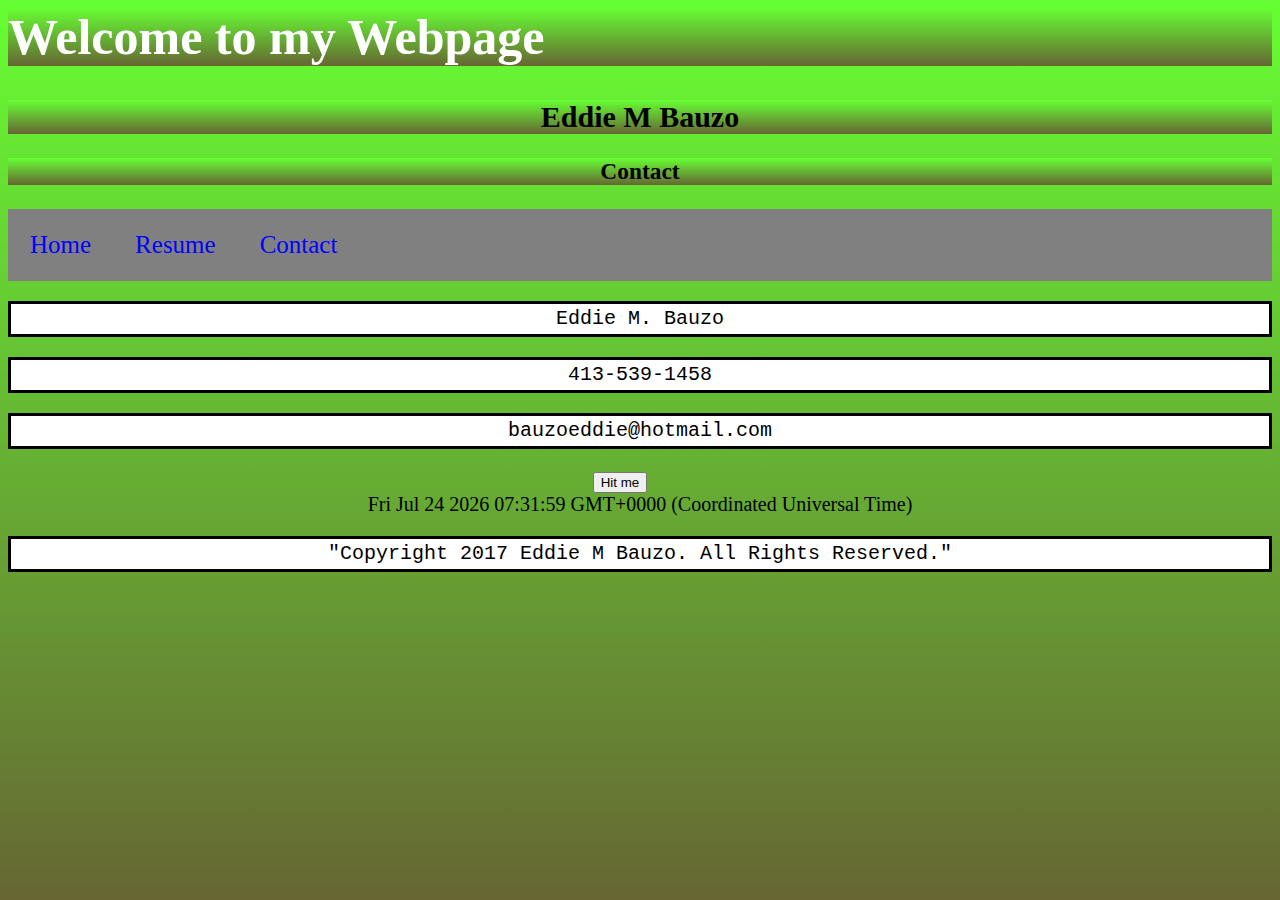
==== contact.html @ 63202943 "Update contact.html" ====
<!DOCTYPE>

<html>
<head>
<title>Eddie M Bauzo</title>
	<meta name="Eddie M Bauzo" content="Eddie M Bauzo">
	<link rel="html" href="index">
	<link rel="html" href="resume">
	<link rel="html" href="contact">
	<link rel="stylesheet" type="text/css" href="/css/main.css">
	<link rel="stylesheet" type="text/js" href="main/javascript.js">  
</head>
<body class= "website">
<form name="myform">
		<h1>Welcome to my Webpage</h1>
		<h2>Eddie M Bauzo</h2>
		<h3>Contact</h3>
	</div>
	<ul class="topnav">
  <li><a class="active" href="index">Home</a></li>
  <li><a class="active" href="resume">Resume</a></li>
  <li><a class="active" href="contact">Contact</a></li>
  </ul>
</div>
	<p>Eddie M. Bauzo</p>
	<p>413-539-1458</p>
	<p>bauzoeddie@hotmail.com</p>
</form>
<input type="button" value="Hit me" onClick="myfunction()">
        
<script>
        function myfunction()
        {
          alert("Welcome to my world");
        }
      </script>
<div id="time"><script>document.write(Date());</script></div>
</div>
<div class="footer">
		<div id="footer-info">
		<p>"Copyright 2017 Eddie M Bauzo. All Rights Reserved."</p>
</div>
</div>
</div>
</head>
</html>
---- css/main.css ----
body {
	color: black;
	background: linear-gradient(to bottom, #66ff33 0%, #666633 100%);
	text-align: center;
	font-size: 20px;
	font-family: fantasy;
}
h1 {
	color: white;
	background: linear-gradient(to bottom, #66ff33 0%, #666633 100%);
	border: solid linear-gradient(to bottom, #66ff33 0%, #666633 100%) 15px;
	text-align: left;
	font-size: 50px;
	font-family: fantasy;
}
h2 {
	color: black;
	background: linear-gradient(to bottom, #66ff33 0%, #666633 100%)
}
h3 {
	text-align: center;
	background: linear-gradient(to bottom, #66ff33 0%, #666633 100%);
}
p {
	color: black;
	background: white;
	font: 20px/1.5 courier;
	border: solid black;
}
img {
	background: solid white center;
	opacity: 0.3;
}
#footer-info {
	background: linear-gradient(to bottom, #66ff33 0%, #666633 100%) center;
	color: white;
	border: 4px linear-gradient(to bottom, #66ff33 0%, #666633 100%) solid;
}
/* Add a gray right border to all list items, except the last item (last-child) */

ul.topnav {
    list-style-type: none;
    margin: 0;
    padding: 0;
    overflow: hidden;
    background-color: gray;
}

ul.topnav li {float: left;}

ul.topnav li a {
    display: block;
    color: blue;
    text-align: center;
    padding: 22px 22px;
    text-decoration: none;
	font-size: 25;
}

ul.topnav li a:hover:not(.active) {background-color: gray;}

ul.topnav li a.active {background-color: gray;}

ul.topnav li.right {float: right;}

@media screen and (max-width: 600px){
    ul.topnav li.right, 
    ul.topnav li {float: none;}
}
ul.topnav {
    list-style-type: none;
    margin: 0;
    padding: 0;
    overflow: hidden;
    background-color: gray;
}
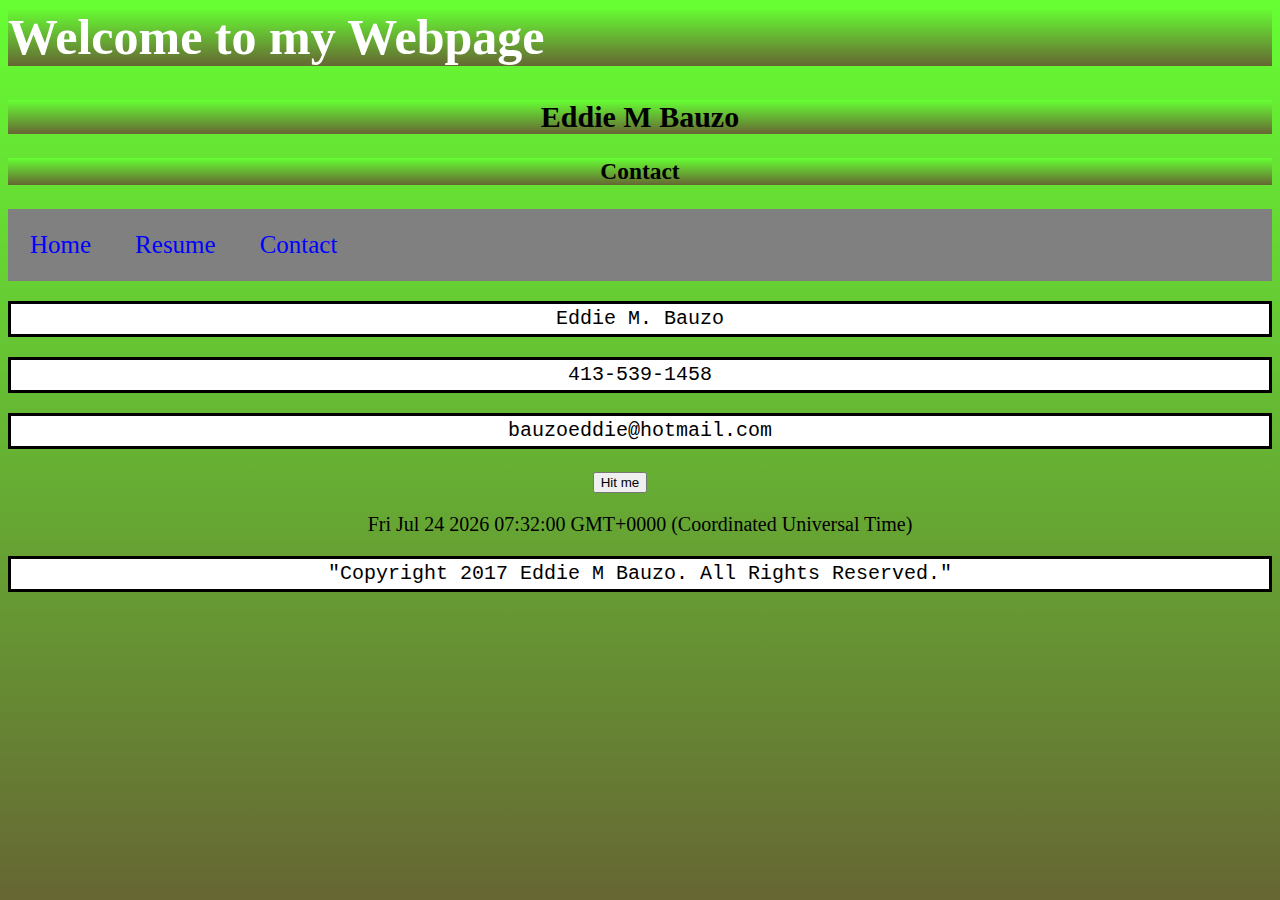
==== commit 1c0112e2: "Update contact.html" ====
--- a/contact.html
+++ b/contact.html
@@ -7,8 +7,7 @@
 	<link rel="html" href="index">
 	<link rel="html" href="resume">
 	<link rel="html" href="contact">
-	<link rel="stylesheet" type="text/css" href="/css/main.css">
-	<link rel="stylesheet" type="text/js" href="main/javascript.js">  
+	<link rel="stylesheet" type="text/css" href="/css/main.css">  
 </head>
 <body class= "website">
 <form name="myform">
@@ -25,7 +24,7 @@
 	<p>Eddie M. Bauzo</p>
 	<p>413-539-1458</p>
 	<p>bauzoeddie@hotmail.com</p>
-</form>
+
 <input type="button" value="Hit me" onClick="myfunction()">
         
 <script>
@@ -34,6 +33,7 @@
           alert("Welcome to my world");
         }
       </script>
+</form>
 <div id="time"><script>document.write(Date());</script></div>
 </div>
 <div class="footer">
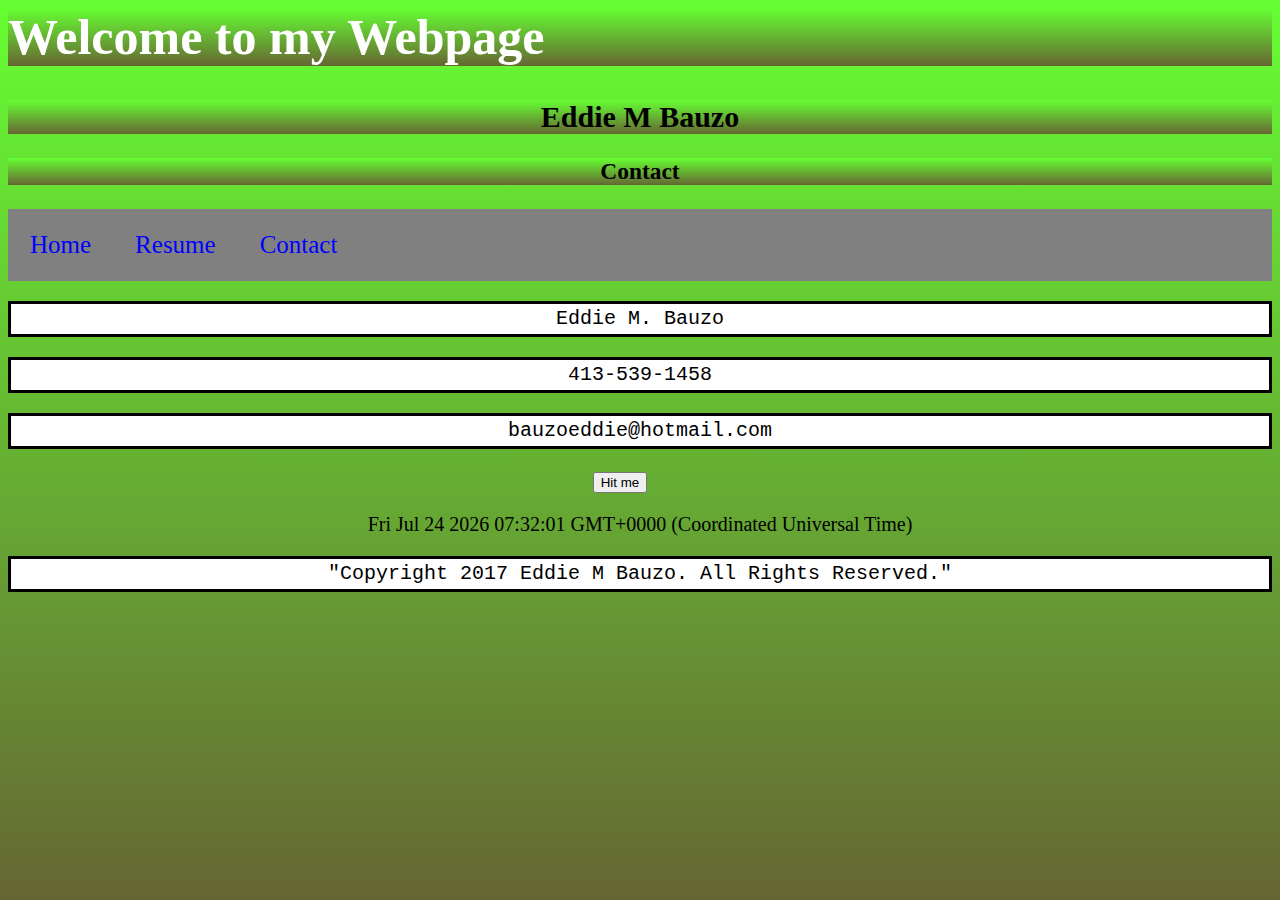
==== commit c31ada45: "Update contact.html" ====
--- a/contact.html
+++ b/contact.html
@@ -25,7 +25,7 @@
 	<p>413-539-1458</p>
 	<p>bauzoeddie@hotmail.com</p>
 
-<input type="button" value="Hit me" onClick="myfunction()">
+<input type="button" value="Hit me" onClick="function()">
         
 <script>
         function myfunction()
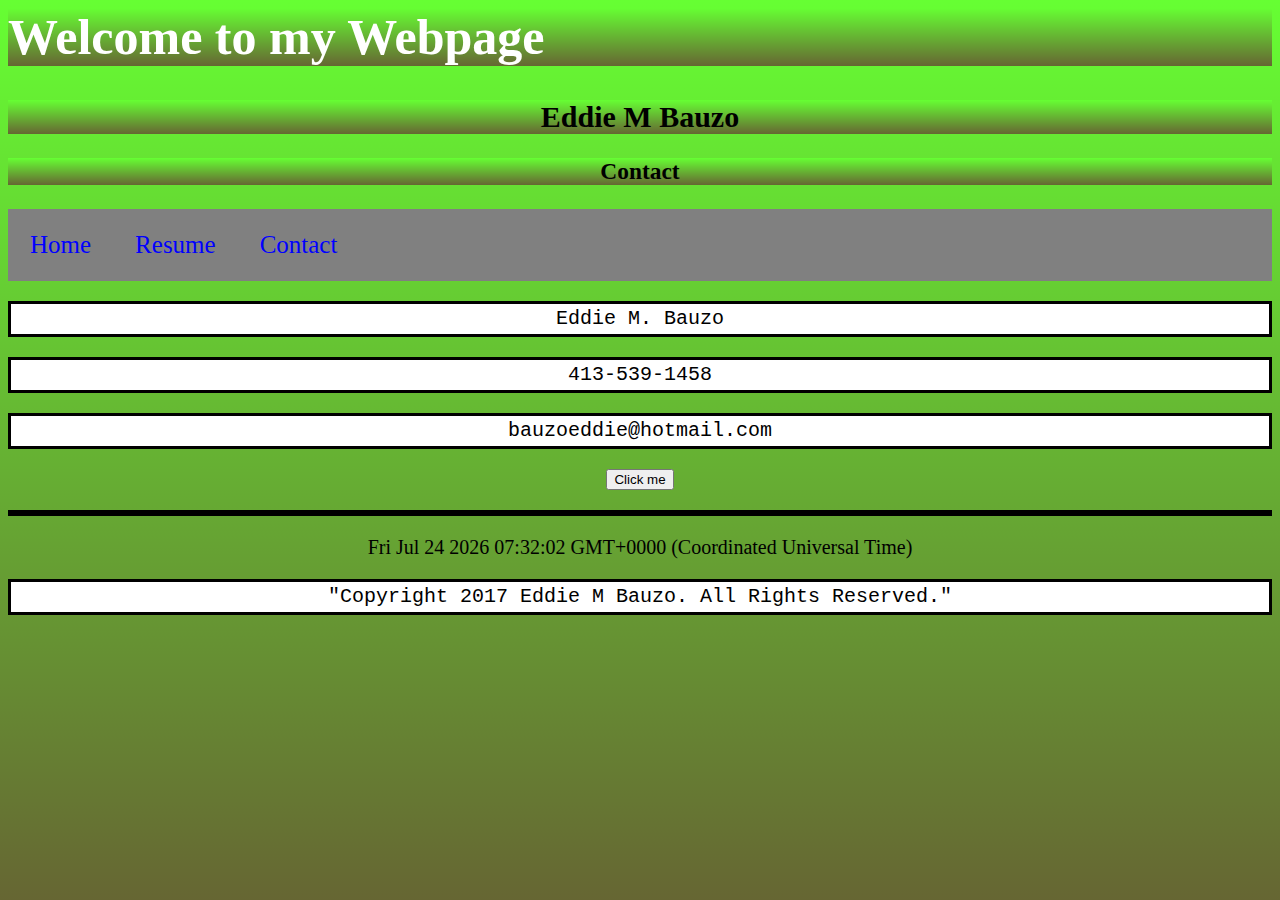
==== commit 793e18ae: "Update contact.html" ====
--- a/contact.html
+++ b/contact.html
@@ -25,14 +25,9 @@
 	<p>413-539-1458</p>
 	<p>bauzoeddie@hotmail.com</p>
 
-<input type="button" value="Hit me" onClick="function()">
-        
-<script>
-        function myfunction()
-        {
-          alert("Welcome to my world");
-        }
-      </script>
+<button type="button"onclick="document.getElementById( 'demo' ).innerHTML = Hello()">
+	Click me </button>
+	<p id="demo"></p>
 </form>
 <div id="time"><script>document.write(Date());</script></div>
 </div>
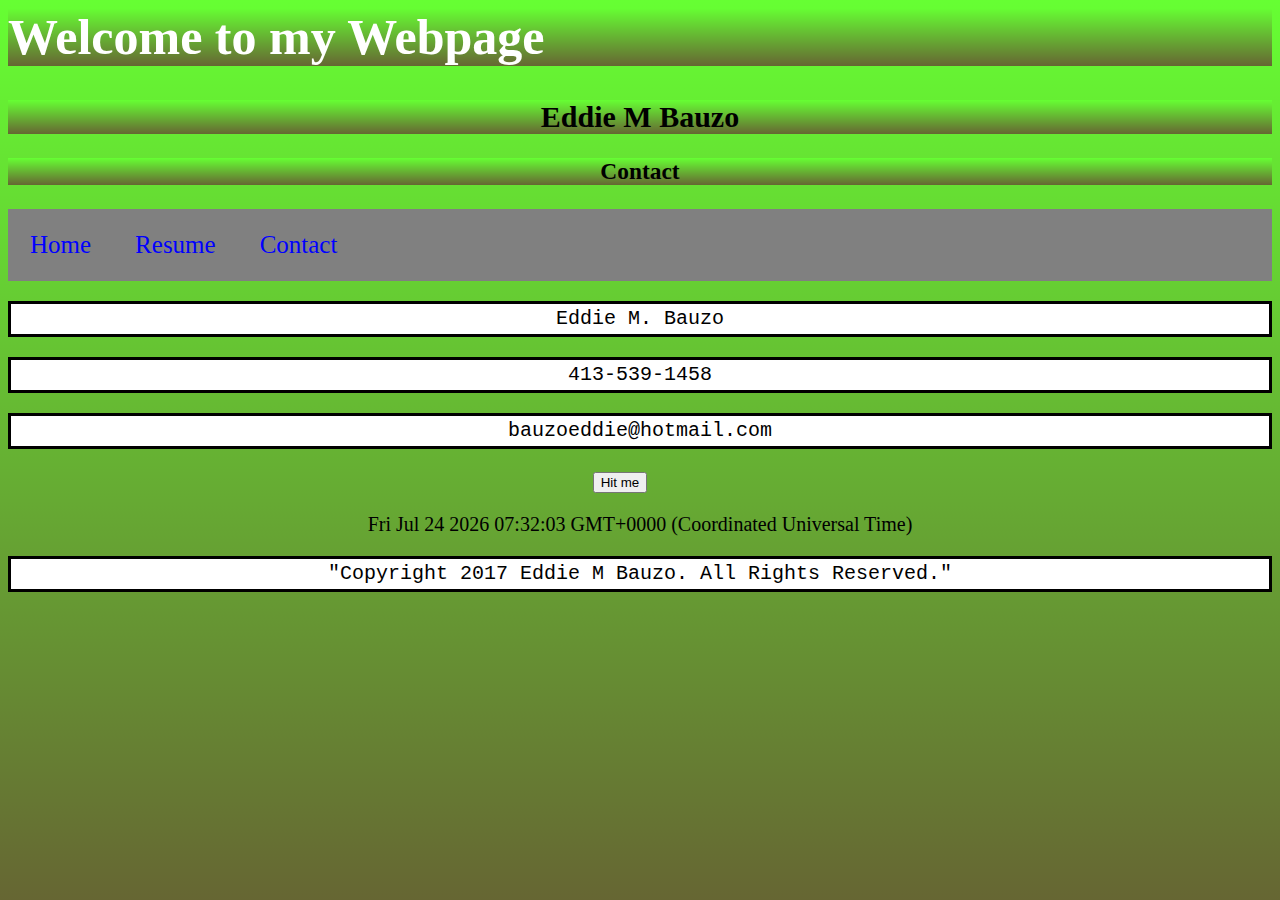
==== commit 8ba80c4a: "Update contact.html" ====
--- a/contact.html
+++ b/contact.html
@@ -24,10 +24,13 @@
 	<p>Eddie M. Bauzo</p>
 	<p>413-539-1458</p>
 	<p>bauzoeddie@hotmail.com</p>
-
-<button type="button"onclick="document.getElementById( 'demo' ).innerHTML = Hello()">
-	Click me </button>
-	<p id="demo"></p>
+<input type="button" value="Hit me" onClick="myfunction()">
+        <script>
+        function myfunction()
+        {
+          alert("Welcome to my world");
+        }
+      </script>
 </form>
 <div id="time"><script>document.write(Date());</script></div>
 </div>
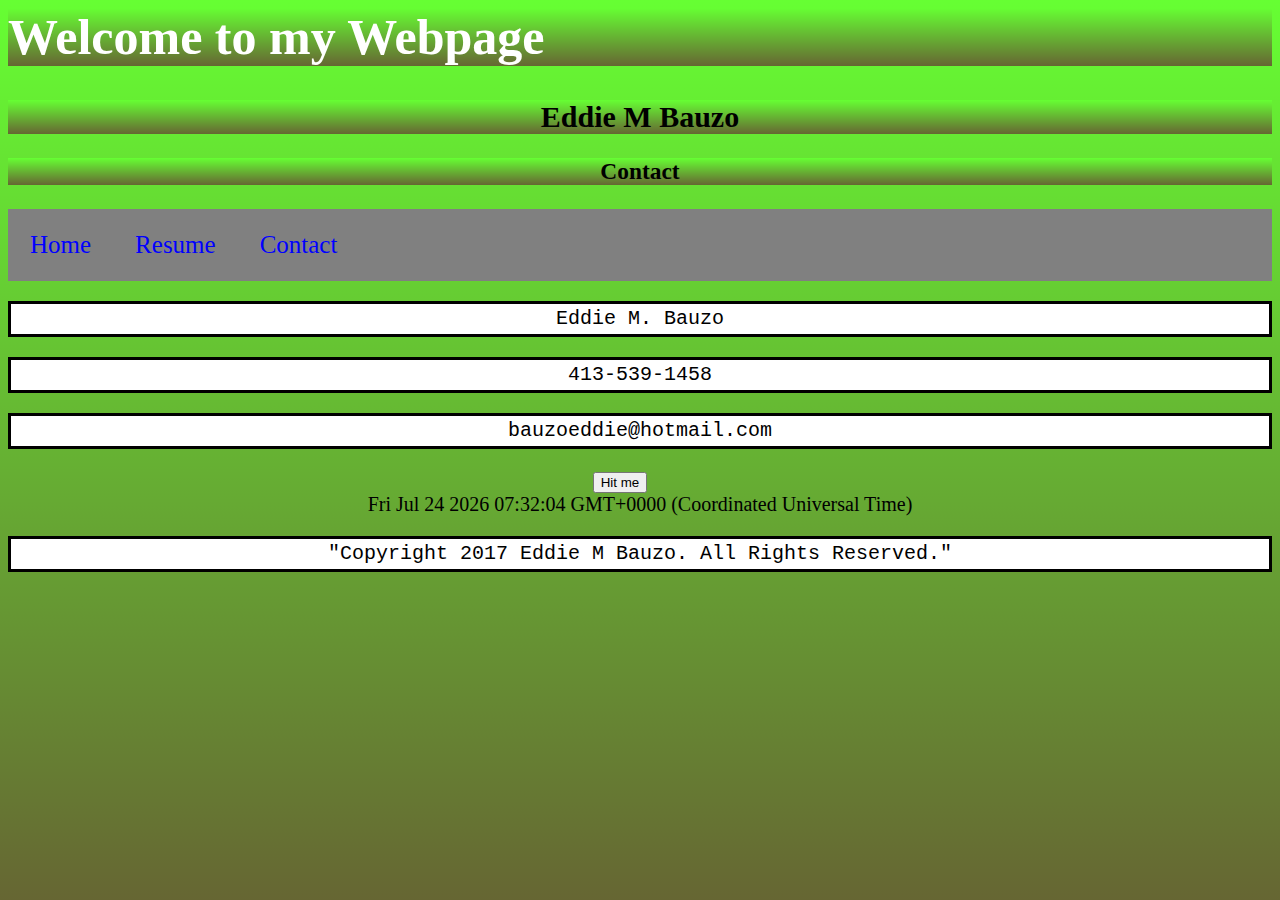
==== commit 5324bb7c: "Update contact.html" ====
--- a/contact.html
+++ b/contact.html
@@ -24,14 +24,15 @@
 	<p>Eddie M. Bauzo</p>
 	<p>413-539-1458</p>
 	<p>bauzoeddie@hotmail.com</p>
+</form>
 <input type="button" value="Hit me" onClick="myfunction()">
         <script>
-        function myfunction()
-        {
-          alert("Welcome to my world");
-        }
+        	function myfunction()
+        	{
+          	alert("Welcome to my world");
+       	 	}
       </script>
-</form>
+
 <div id="time"><script>document.write(Date());</script></div>
 </div>
 <div class="footer">
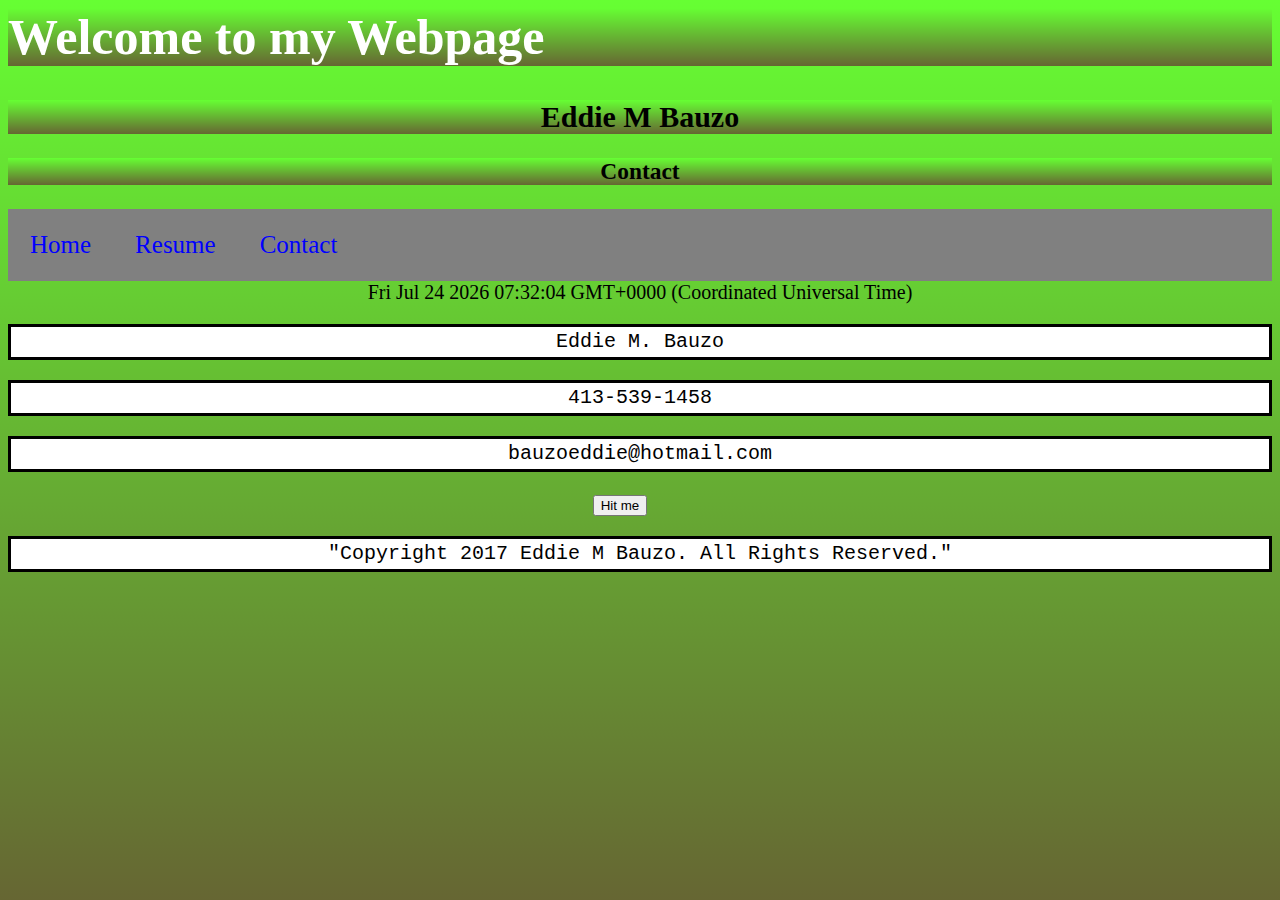
==== commit c5bc287c: "Update contact.html" ====
--- a/contact.html
+++ b/contact.html
@@ -20,6 +20,7 @@
   <li><a class="active" href="resume">Resume</a></li>
   <li><a class="active" href="contact">Contact</a></li>
   </ul>
+<div id="time"><script>document.write(Date());</script></div>
 </div>
 	<p>Eddie M. Bauzo</p>
 	<p>413-539-1458</p>
@@ -32,8 +33,6 @@
           	alert("Welcome to my world");
        	 	}
       </script>
-
-<div id="time"><script>document.write(Date());</script></div>
 </div>
 <div class="footer">
 		<div id="footer-info">
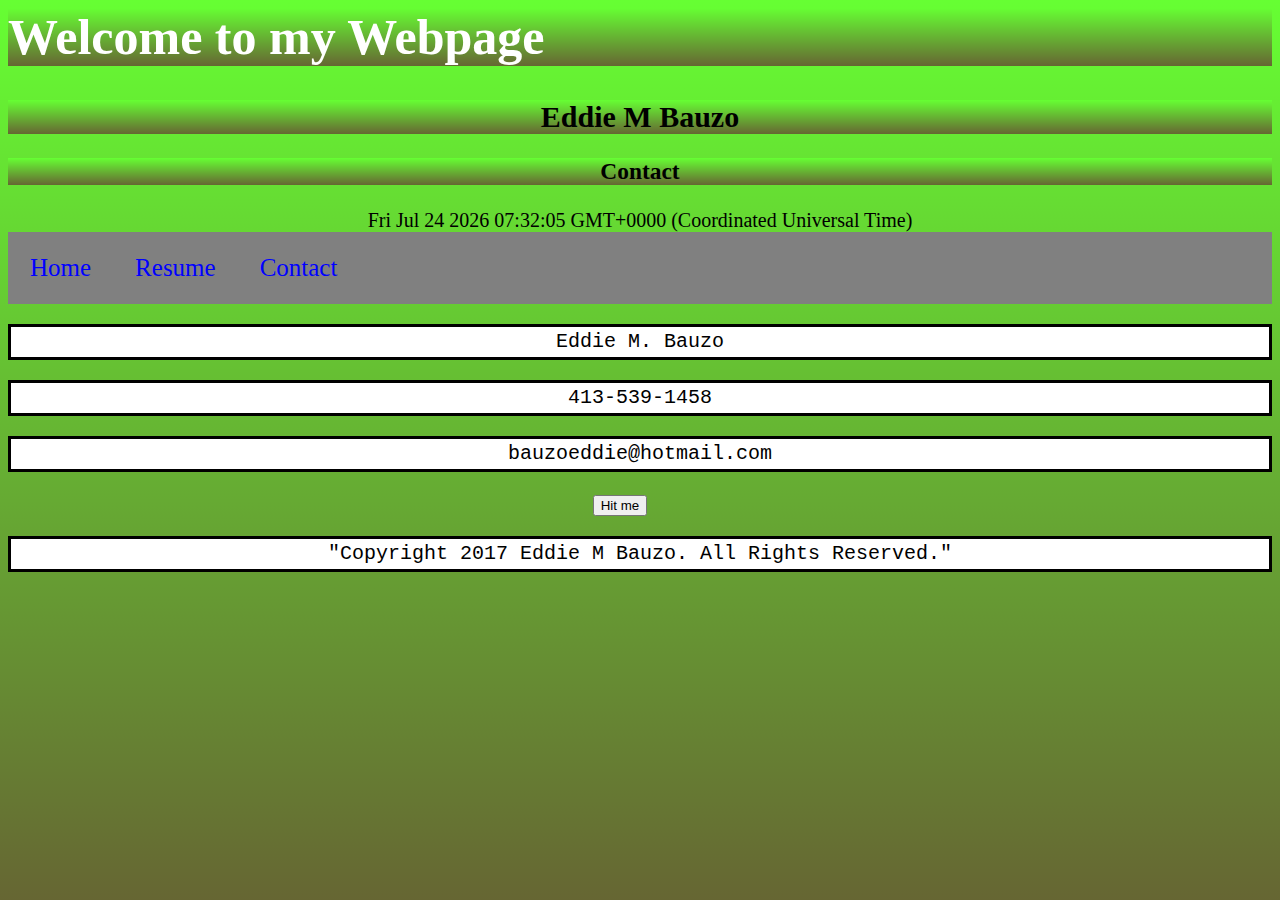
==== commit 8bfe7b30: "Update contact.html" ====
--- a/contact.html
+++ b/contact.html
@@ -15,12 +15,12 @@
 		<h2>Eddie M Bauzo</h2>
 		<h3>Contact</h3>
 	</div>
+	<div id="time"><script>document.write(Date());</script></div>
 	<ul class="topnav">
   <li><a class="active" href="index">Home</a></li>
   <li><a class="active" href="resume">Resume</a></li>
   <li><a class="active" href="contact">Contact</a></li>
   </ul>
-<div id="time"><script>document.write(Date());</script></div>
 </div>
 	<p>Eddie M. Bauzo</p>
 	<p>413-539-1458</p>
